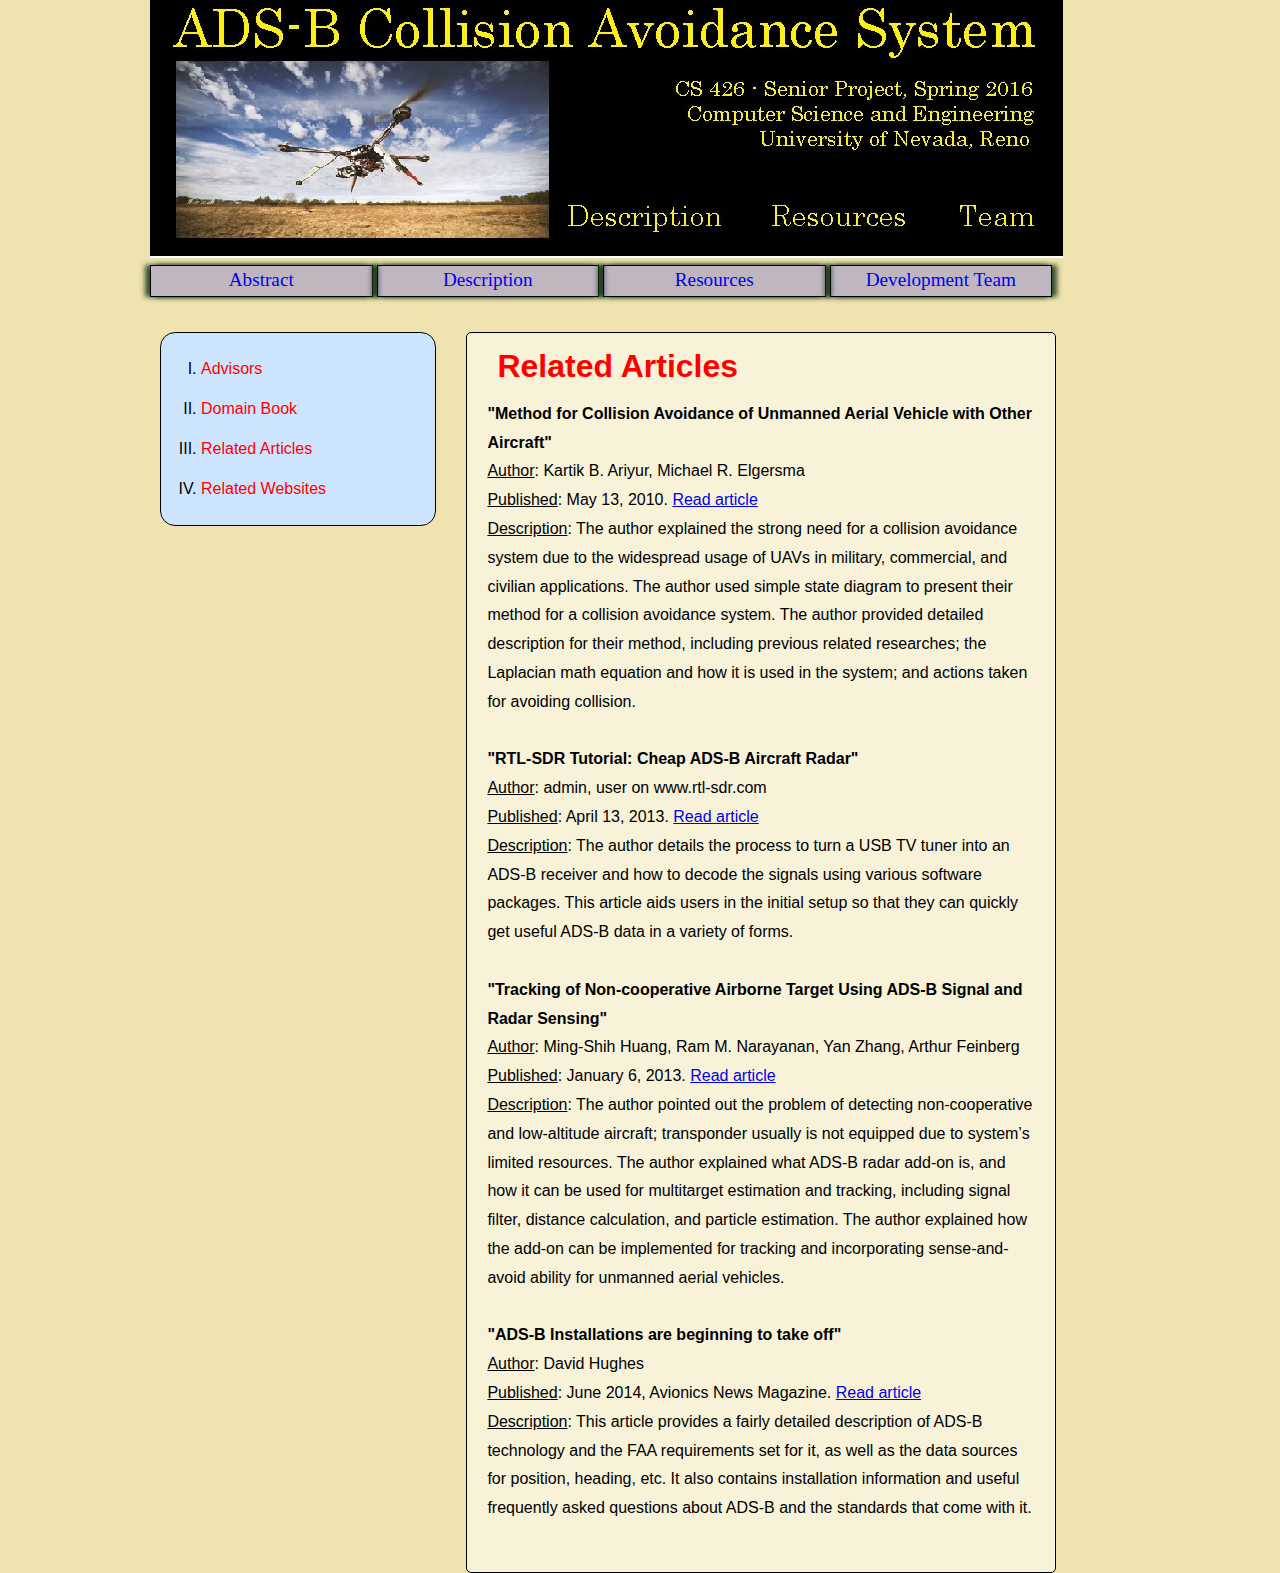
==== article.html @ 9bc86610 "Initial Website" ====
<!DOCTYPE html>
<html lang="en">
<head>
	  <!--
      ADS-B Collision Avoid     Related Resources
      Date:			1/31/2016  

      Filename:         article.html
          -->
	  <meta charset="UTF-8" />
	  <meta name="description" content="Related Articles"/>
	  <meta name="keywords" content=""/>
          
      <title>Resources</title>
      <script src="modernizr-1.5.js"></script>
      <link href="layout.css" rel="stylesheet" type="text/css" />
	  <style type="text/css">
		/* Vertical Navigation List Styles */
		nav#vertical 
		{
		   clear: left;
		   float: left;
		   margin-left: 10px;
		   margin-top: 30px;

		   background-color:	hsl(212,95%,90%);

		   border: 1px solid black;
		   -o-border-radius: 15px;
		   -moz-border-radius: 15px;
		   -webkit-border-radius: 15px;
		   border-radius: 15px;
		   
		   
		   width: 28%;
		}
		
		nav#vertical ol
		{
			list-style-type:	upper-roman;
			line-height:		40px;
		}
		
		nav#vertical ol li a
		{
			text-decoration: none;
			color: red;
		}

		nav#vertical ol li a:hover
		{
			text-decoration: underline;
			color: black;
		}

		/* Section Styles */
		section
		{
			margin-left: 30px;
			margin-top: 30px;
			width: 60%;

			border: 1px solid black;
			-o-border-radius: 5px;
		    -moz-border-radius: 5px;
		    -webkit-border-radius: 5px;
		    border-radius: 5px;

			background-color: rgba(255,255,255,0.5);
		}
		
		section > h1
		{
			color: red;
			margin-left: 30px;
		}

		section ul
		{
			margin-top: 30px;
			margin-left: 30px;
		}

		section ul li
		{
			
			line-height: 30px;
		}
		
		/* Article Styles */
		article
		{
			margin: 20px;
			line-height: 1.8em;
		}
		
	  </style>
</head>
<body>
	<!-- Logomap definition -->
      <header>
         <img src="title.jpg" alt="Page Title" usemap="#logomap" />
		 <map name="logomap"> 
			 <area shape="rect" coords="0,0,910,175" href="index.html" alt="Abstract" />
			 <area shape="rect" coords="405,195,585,250" href="desc.html" alt="Description" />	 
			 <area shape="rect" coords="610,195,775,250" href="res.html" alt="Resources" />
                         <area shape="rect" coords="795,195,910,250" href="team.html" alt="Resources" />
		 </map>
      </header> 

	<!-- Horizontal Navigation List -->
	  <nav>
		  <ul>
			<li><a href="index.html">Abstract</a></li>
                        <li><a href="desc.html">Description</a></li>
                        <li><a href="res.html">Resources</a></li>
                        <li><a href="team.html">Development Team</a></li>	
		  </ul>
	  </nav>
	<!-- Vertical Navigation List -->
	  <nav id="vertical">
		  <ol>
			<li><a href="res.html">Advisors</a></li>
			<li><a href="book.html">Domain Book</a></li>
			<li><a href="article.html">Related Articles</a></li>
			<li><a href="web.html">Related Websites</a></li>
		  </ol>
	  </nav>
	<section>
            <h1>Related Articles</h1>
		<article>
                <b>"Method for Collision Avoidance of Unmanned Aerial Vehicle with Other Aircraft"</b><br/>
                <u>Author</u>: Kartik B. Ariyur, Michael R. Elgersma</br>
                <u>Published</u>: May 13, 2010. <a href="http://www.google.com/patents/US20100121574" target="new">Read article</a><br/>
                <u>Description</u>: The author explained the strong need for a collision avoidance system due 
                to the widespread usage of UAVs in military, commercial, and civilian applications. 
                The author used simple state diagram to present their method for a collision avoidance system. 
                The author provided detailed description for their method, including previous related researches; 
                the Laplacian math equation and how it is used in the system; and actions taken for avoiding collision.  
                <br/><br/>
                
                <b>"RTL-SDR Tutorial: Cheap ADS-B Aircraft Radar"</b><br/>
                <u>Author</u>: admin, user on www.rtl-sdr.com</br>
                <u>Published</u>: April 13, 2013. <a href="http://www.rtl-sdr.com/adsb-aircraft-radar-with-rtl-sdr/" target="new">Read article</a><br/>
                <u>Description</u>: The author details the process to turn a USB TV tuner into an ADS-B receiver 
                and how to decode the signals using various software packages. This article aids users in 
                the initial setup so that they can quickly get useful ADS-B data in a variety of forms.   
                <br/><br/>
                
                <b>"Tracking of Non-cooperative Airborne Target Using ADS-B Signal and Radar Sensing"</b><br/>
                <u>Author</u>: Ming-Shih Huang, Ram M. Narayanan, Yan Zhang, Arthur Feinberg</br>
                <u>Published</u>: January 6, 2013. <a href="http://www.hindawi.com/journals/ijae/2013/521630/" target="new">Read article</a><br/>
                <u>Description</u>: The author pointed out the problem of detecting non-cooperative and low-altitude aircraft; 
                transponder usually is not equipped due to system’s limited resources. The author explained what ADS-B 
                radar add-on is, and how it can be used for multitarget estimation and tracking, including signal filter, 
                distance calculation, and particle estimation. The author explained how the add-on can be implemented for 
                tracking and incorporating sense-and-avoid ability for unmanned aerial vehicles.   
                <br/><br/>
                
                <b>"ADS-B Installations are beginning to take off"</b><br/>
                <u>Author</u>: David Hughes</br>
                <u>Published</u>: June 2014, Avionics News Magazine. <a href="https://www.faa.gov/nextgen/ga/media/AEA-ADS-B%20Installation.pdf" target="new">Read article</a><br/>
                <u>Description</u>: This article provides a fairly detailed description of ADS-B technology and the FAA requirements 
                set for it, as well as the data sources for position, heading, etc. It also contains installation information 
                and useful frequently asked questions about ADS-B and the standards that come with it.
                <br/><br/>
		</article>
	</section>
	

</body>
</html>
---- layout.css ----
﻿/*
	
   Author:			Dat Luu

   Description:		 external stylesheet for page's layout
   Filename:         layout.css
   Supporting Files: none

*/

/* Body Styles */

body {
	margin: 0px auto;
	padding: 0px;
	line-height: 1.5em;
	width: 95%;
	max-width: 980px;
	min-width: 250px;
	background-color: rgb(239,228,176);
	font-family: Verdana, Geneva, sans-serif;
}

/* Header Styles */

header {
	width: 100%;
	text-align: left;
}

/* Navigation Styles */

nav {
	display: block;
	width: 100%;
}

section nav {
	font-size: 0.9em;
	text-align: center;
	padding-bottom: 20px;
}


nav ul {
	list-style-type: none;
	margin: 0px;
	padding: 0px;
	font-size: 0.8em;
}

nav ul li {
	display: block;
	float: left;
	width: 22.5%;
	height: 30px;
	text-align: center;
	font-size: 1.5em;

	border: 1px solid black;

	font-family: "Palatino Linotype", "Book Antiqua", Palatino, serif;
	background-color: rgba(0,0,255,0.2);
	line-height: 1.5em;
	margin: 0px 4px 5px 0px;

	-o-box-shadow:		rgba(31,61,31,0.9) 5px 0px 5px,
								rgba(31,61,31,0.9) -5px 0px 5px;
	-moz-box-shadow:	rgba(31,61,31,0.9) 5px 0px 15px,
								rgba(31,61,31,0.9) -5px 0px 5px;
	-webkit-box-shadow: rgba(31,61,31,0.9) 5px 0px 5px,
								rgba(31,61,31,0.9) -5px 0px 5px;
		
	box-shadow:			rgba(31,61,31,0.9) 5px 0px 5px,
								rgba(31,61,31,0.9) -5px 0px 5px;
}

nav ul li a{
	text-decoration: none;
}

nav ul li a:hover{
	color: yellow;
}

a:visited, a:active{
	color: blue;
}

/* Section Styles */

section {
	width: 50%;
	float: left;
}

section p {
	width: 90%;
	font-size: 1em;
	margin: 0px 20px 10px 0px;
}

/* Heading styles  */

h1, h2, h3, h4, h5, h6 {
	font-family: Arial, Helvetica, sans-serif;
}

header h1 {
	margin: 1em 0em;
	font-size: 2em;
}

h2 {
	margin: 1em 0em;
	font-size: 1.5em;
}


header h2 {
	font-size: 1.2em;
	font-style: italic;
	margin: 0em;
	padding-bottom: 0.5em;
	border-bottom:1px black solid;
}

/* Image styles */

img {
	border-width: 0px;
}

/* Aside styles */
aside {
	margin-top: 30px;
	float: left;
	width: 35%;
}

aside figure {
	display: block;
	width: 90%;
        
        margin-top: 30px;
}

aside figure img {
	display: block;
	margin: 0px auto;
	box-shadow:10px 10px 20px #000000;
	-webkit-box-shadow:10px 10px 20px #000000;
	-moz-box-shadow: 10px 10px 20px #000000;
}

aside figure figcaption {
	display: block;
	width: 100%;
	margin-top: 0px;
        margin-left: 30px;
	line-height: 1em;
	text-align: center;
	font-style: italic;
	font-size: 0.75em;
}

/* Footer Styles */
footer {
	display: block;
	width: 100%;
	clear: left;
	text-align: center;
	margin-top: 5px;
}

footer address {
	display: block;
	width: 93%;
	clear: left;
	font-size: 0.8em;
	font-style: normal;
	margin-top: 20px;
	border-top: 3px solid #2d04ff;
}

/* Article Styles */

article p {
	margin: 0.2em 0.9em 0.7em 0em;
}

article ul {
	margin: 0.1em 0.8em 0.5em;
}

article ul li {
	margin-right: 0.5em;
}
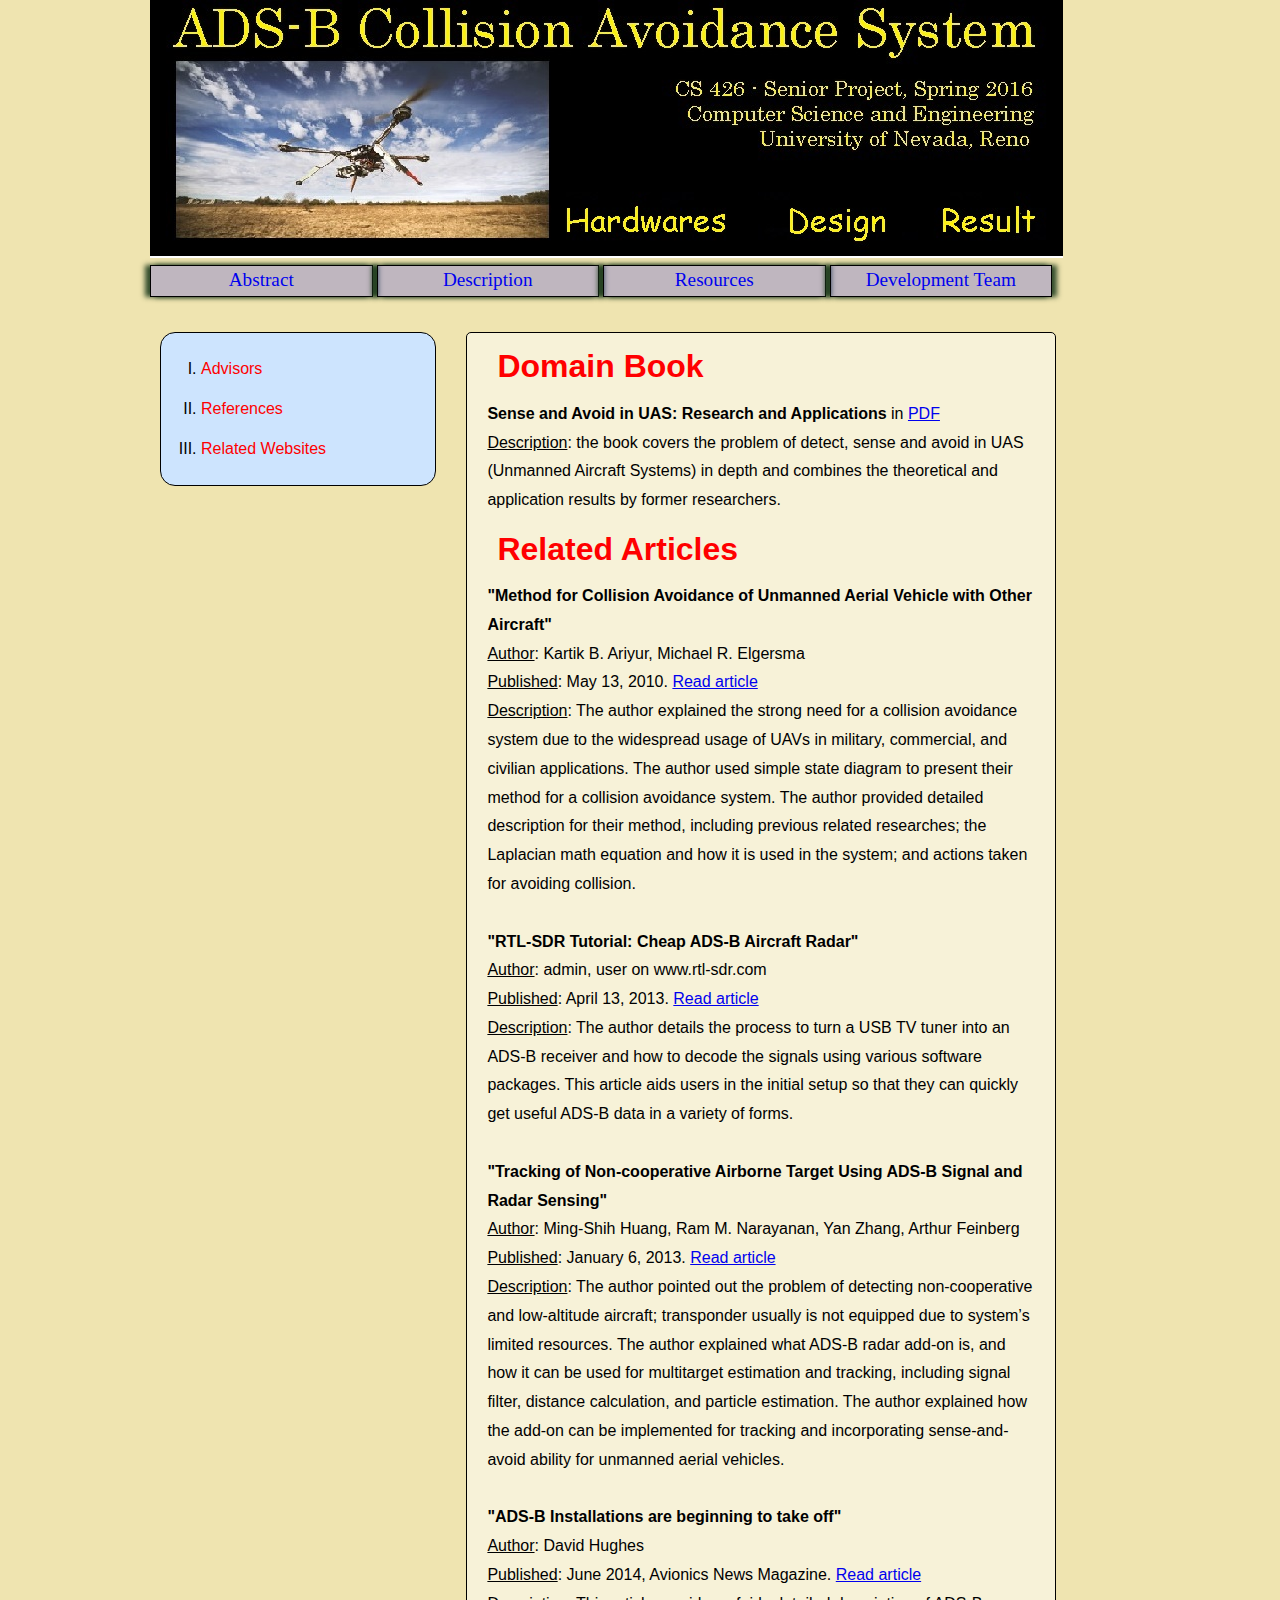
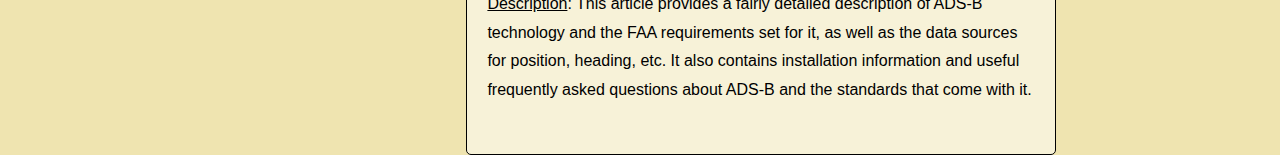
==== commit 459c5254: "Updates: new infor added, title image updated, links and new source files updated" ====
--- a/article.html
+++ b/article.html
@@ -3,13 +3,17 @@
 <head>
 	  <!--
       ADS-B Collision Avoid     Related Resources
-      Date:			1/31/2016  
+      Date:			4/17/2016  
 
       Filename:         article.html
           -->
 	  <meta charset="UTF-8" />
 	  <meta name="description" content="Related Articles"/>
-	  <meta name="keywords" content=""/>
+	  <meta name="keywords" content="drone, collision, avoidance, collision avoidance, ADS-B, ADS-B signal,
+                     ADS-B collision, ADS-B avoidance, ADS-B collision avoidance, ADS-B drone, drone collision avoidance
+                     CS426, CS426 unr, CS426 UNR, CS426 project, Edwards Dibbs, Dat Luu, Andrew Menard, Nevada Dynamics,
+                     nevada dynamic"/>
+          <meta name="viewport" content="width=device-width, initial-scale=1.0">
           
       <title>Resources</title>
       <script src="modernizr-1.5.js"></script>
@@ -102,9 +106,9 @@
          <img src="title.jpg" alt="Page Title" usemap="#logomap" />
 		 <map name="logomap"> 
 			 <area shape="rect" coords="0,0,910,175" href="index.html" alt="Abstract" />
-			 <area shape="rect" coords="405,195,585,250" href="desc.html" alt="Description" />	 
-			 <area shape="rect" coords="610,195,775,250" href="res.html" alt="Resources" />
-                         <area shape="rect" coords="795,195,910,250" href="team.html" alt="Resources" />
+			 <area shape="rect" coords="410,190,595,250" href="hws.html" alt="Description" />	 
+			 <area shape="rect" coords="625,190,750,250" href="desg.html" alt="Resources" />
+                         <area shape="rect" coords="775,190,910,250" href="result.html" alt="Resources" />
 		 </map>
       </header> 
 
@@ -121,12 +125,19 @@
 	  <nav id="vertical">
 		  <ol>
 			<li><a href="res.html">Advisors</a></li>
-			<li><a href="book.html">Domain Book</a></li>
-			<li><a href="article.html">Related Articles</a></li>
+			<li><a href="article.html">References</a></li>
 			<li><a href="web.html">Related Websites</a></li>
 		  </ol>
 	  </nav>
 	<section>
+            <h1>Domain Book</h1>
+		<article>
+                <b>Sense and Avoid in UAS: Research and Applications</b> in 
+                    <a href="https://play.google.com/store/books/details?id=ILVu3LIFr6QC" target="new">PDF</a><br/>
+                    <u>Description</u>: the book covers the problem of detect, sense and avoid in UAS (Unmanned Aircraft Systems) 
+                    in depth and combines the theoretical and application results by former researchers. <br/>
+                </article>
+            
             <h1>Related Articles</h1>
 		<article>
                 <b>"Method for Collision Avoidance of Unmanned Aerial Vehicle with Other Aircraft"</b><br/>
